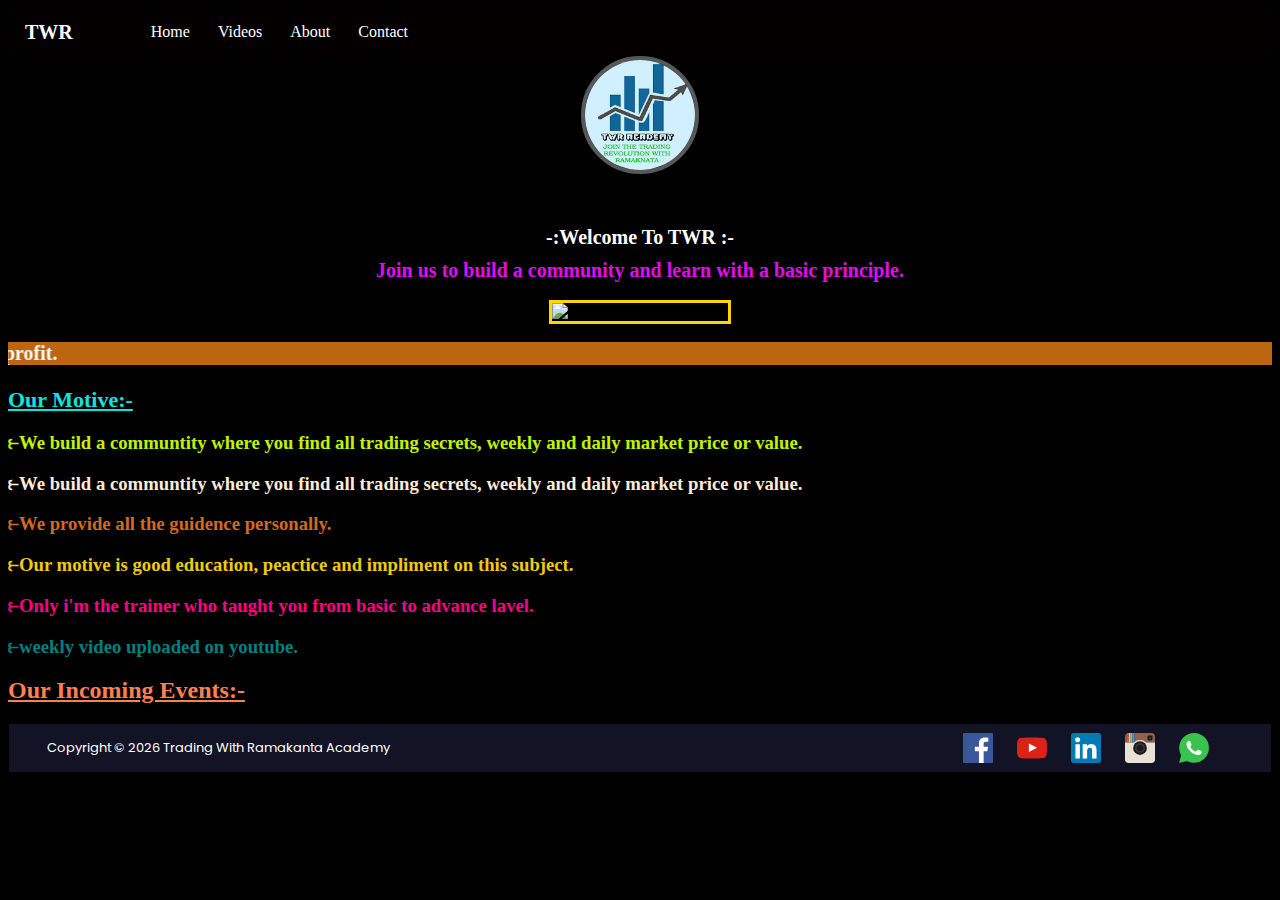
==== index.html @ 5230978c "Add files via upload" ====
<!DOCTYPE html>
<html lang="en">

<head>
    <meta charset="UTF-8">
    <meta name="viewport" content="width=device-width, initial-scale=1.0">
    <title>TWR Academy:Home</title>
    <link rel="stylesheet" href="mystyle.css">
    <link rel="shortcut icon" href="channels4_profile.jpg" type="image/x-icon">
</head>

<body>
    <nav class="navigation">
        <h1>TWR</h1>
        <ul class="list">
            <li><a href="index.html">Home</a></li>
            <li><a href="/Videos.html">Videos</a></li>   
             <li><a href="/about.html">About</a></li>
            <li><a href="#">Contact</a></li>
        
        </ul>
    </nav>
    <body class="content">

    <div class="image">
<img src="/channels4_profile.jpg" alt="TWR LOGO" class="prologo">
    </div>
<div class="Writerpen">
<h1 class="writpen">
    -:Welcome To TWR :-
</h1>
<h2 class="penwrite">
    Join us to build a community and learn with a basic principle.
</h2>

</div>
<div class="other">
    <br>
    <div class="Greeat">
        <img src="/Happy Ganesh Caturth.jpg" alt="Happy Ganesh Chaturthi" class="greet">
     </div>
     <br>
     <marquee scrolldelay="5" direction="Right" class="wroll">Join us and build a community. Grow your knowladge and earn profit.

     </marquee>
    <h2 class="declare">
        Our Motive:-
    </h2>
<h3 class="l1">
    &lfisht;We build a communtity where you find all trading secrets, weekly and daily market price or value.</h3>
<h3 class="l2">&lfisht;We build a communtity where you find all trading secrets, weekly and daily market price or value.</h3>

<h3 class="l3">&lfisht;We provide all the guidence personally.</h3>
<h3 class="l4">&lfisht;Our motive is good education, peactice and impliment on this subject.</h3>
<h3 class="l5">&lfisht;Only i'm the trainer who taught you from basic to advance lavel.</h3>
<h3 class="l6">&lfisht;weekly video uploaded on youtube.</h3>
</div>
<h2 class="events">Our Incoming Events:-</h2>
</body>

    <footer class="foot">
        <h4 class="tag">Copyright &copy; <script language="javascript" type="text/javascript">
            var today = new Date();
            var year = today.getFullYear();
            document.write(year);
            </script>  Trading With Ramakanta Academy</h4>
        <div class="sociico">
    <a href="https://www.facebook.com/ramakant.sahoo.75"><img src="/images/icons/facebook.svg" alt="FB LOGO" class="sico1"></a>
    
    <a href="https://www.youtube.com/@TRADINGWITHRAMAKANTA"><img src="/images/icons/youtube.svg" alt="YT LOGO" class="sico2"></a>
    
    <a href="https://www.linkedin.com/in/dr-ramakanta-sahoo-591b10130/"><img src="/images/icons/linkedin.svg" alt="Linkdin LOGO" class="sico3"></a>
    
    
    <a href="https://www.instagram.com/learnwithramakant"><img src="/images/icons/instagram.svg" alt="INSTA LOGO" class="sico4"></a>
    
    <a href="http://"><img src="/images/icons/whatsapp.svg" alt="WP LOGO" class="sico5"></a>
        </div>
    </footer>
</body>

</html>
---- mystyle.css ----
@import url('https://fonts.googleapis.com/css2?family=Poppins:ital,wght@0,100;0,200;0,500;1,100;1,200&display=swap');
  .navigation{
    width: auto;
background-color: rgb(4, 0, 0);
display: flex;
align-items: center;
    }
h1{
margin: 10px 17px 10px;
padding: 0%;
font-size: 20px;
font-family: serif;
color: white;
}
.list, li, a{
    text-decoration: none;
    color: white;
    display: flex;
        display: flex;
    margin: 5px 7px;
}
/* contents editing */
.content{
    background-color: black;
    height: auto;
    position: sticky;
}
.image{
    background-color: black;
    margin: auto;
    display: flex;
    justify-content: center;
    height: 10rem; 
}
.prologo{
    height: 110px;
    border-radius: 60px;
    border: solid rgb(88,88,88) 4px;
}
.Writerpen {
    flex-wrap: nowrap;
    display: flex;
    height: auto;
    flex-wrap: wrap;
    justify-content: center;
    /* border: solid rgb(173 5 70) 3px; */
    flex-direction: column;
    align-items: center;
}
.penwrite{
    color: rgb(225 13 239);
    font-size: 20px;
    margin: auto;
}
.Greeat{
    display: flex;
    align-items: center;
    justify-content: center;
}
.greet{
    border: solid gold;
}
.wroll{
    
        color: white;
        font-size: 20px;
        background-color: rgb(188 102 16);
        font-weight: bold;
    
}

.declare{
    color: rgb(9 230 226);
    font-size: 22px;
    text-decoration-line: underline;
}
.l1{
        color: #c0f300;
}
.l2{
    color: antiquewhite;
}
.l3{
    color: chocolate;
}
.l4{
    color: #efcb0b;
}
.l5{

    color: #ff0081;
}
.l6{
    color: teal;
}
.events{
    color: coral;
        text-decoration: underline;
}

.sociico{
    display: flex;
    height: 24px;
    flex-direction: row;
    justify-content: space-between;
    align-items: center;
    margin: 50px;
}
.sico1{
    height: 30px;
    margin: 0px 5px;
}
.sico2{
    height: 30px;
    margin: 0px 5px;
}
.sico3{
    height: 30px;
    margin: 0px 5px;
}
.sico4{
    height: 30px;
    margin: 0px 5px;
}
.sico5{
    height: 30px;
    margin: 0px 5px;
}

.tag{
    font-family: 'Poppins', sans-serif;
    margin: 38px;
    font-size: 13px;
    font-weight:400
}
.foot{
    width: auto;
    background-color: #131326;
    color: white;
    height: 3rem;
    display: flex;
    margin: 0px 1px;
    position: sticky;
    justify-content: space-between;
    align-content: center;
    align-items: center;
}
@media only screen and (max-width: 600px){
    .tag{
        font-family: 'Poppins', sans-serif;
        margin: 11px;
        font-size: 10px;
        font-weight: 600;
    }
    .sociico{
        display: flex;
        height: 24px;
        flex-direction: row;
        justify-content: space-between;
        align-items: center;
        margin: 12px;
    }
}
@media only screen and (max-width: 600px){
    .tag{
        font-family: 'Poppins', sans-serif;
        margin: 11px;
        font-size: 8px;
        font-weight: 600;
    }
    .sociico{
        display: flex;
        height: 24px;
        flex-direction: row;
        justify-content: space-between;
        align-items: center;
        margin: 12px;
    }
}
@media only screen and (max-width: 430px){
    .nav{
        width: auto;
        background-color: rgb(4, 0, 0);
        display: flex;
        align-items: center;
    }
h1{
    margin: 10px 15px 10px;
    padding: 0%;
    font-size: 20px;
    font-family: serif;
    color: white;
}
.list, li, a {
    text-decoration: none;
    color: white;
    display: flex;
    display: flex;
    margin: 5px 3px;}
.sociico{display: flex;
    height: 24px;
    flex-direction: row;
    justify-content: space-between;
    align-items: center;
    margin: 0px;
}
.sico1{
    height: 20px;
    margin: 0px 1px;
}
.sico2{
    height: 20px;
    margin: 0px 2px;
}
.sico3{
    height: 20px;
    margin: 0px 2px;
}
.sico4{
    height: 20px;
    margin: 0px 0px;
}
.sico5{
    height: 20px;
    margin: 0px 3px;
}
.greet{
    height: 263px;
    border: solid gold;
}
}
@media only screen and (max-width: 320px){
    .content {
        background-color: black;
        height: fit-content;
        position: sticky;
    }
    
    .navigation {
        width: auto;
        background-color: rgb(4, 0, 0);
        display: flex;
        align-items: center;
    }
    h1 {
        margin: 14px 7px 10px;
        padding: 0%;
        font-size: 20px;
        font-family: serif;
        color: white;
    }
    .penwrite {
        color: rgb(236, 55, 10);
        font-size: 13px;
        margin: auto;
    }

    .tag{
        font-family: 'Poppins', sans-serif;
        margin: 11px;
        font-size: 8px;
        font-weight: 600;
    }

    .sociico{
        display: flex;
        height: 24px;
        flex-direction: row;
        justify-content: space-between;
        align-items: center;
        margin: 12px;
    }
}
@media only screen and (max-width: 430px){
    .nav{
        width: auto;
        background-color: rgb(4, 0, 0);
        display: flex;
        align-items: center;
    }
h1{
        margin: 14px 7px 10px;
        padding: 0%;
        font-size: 20px;
        font-family: serif;
        color: white;
}
.list, li, a {
    text-decoration: none;
    color: white;
    display: flex;
    display: flex;
    margin: 0px 2px;}
    .penwrite {
        color: rgb(236, 55, 10);
        font-size: 13px;
        margin: auto;
    }
.sociico{display: flex;
    font-family: 'Poppins', sans-serif;
    margin: 11px;
    font-size: 6px;
    font-weight: 600;
}
.sico1{
    height: 20px;
    margin: 0px 1px;
}
.sico2{
    height: 20px;
    margin: 0px 2px;
}
.sico3{
    height: 20px;
    margin: 0px 2px;
}
.sico4{
    height: 20px;
    margin: 0px 0px;
}
.sico5{
    height: 20px;
    margin: 0px 3px;
}
.greet {
    height: 200px;
    border: solid gold;
}
}
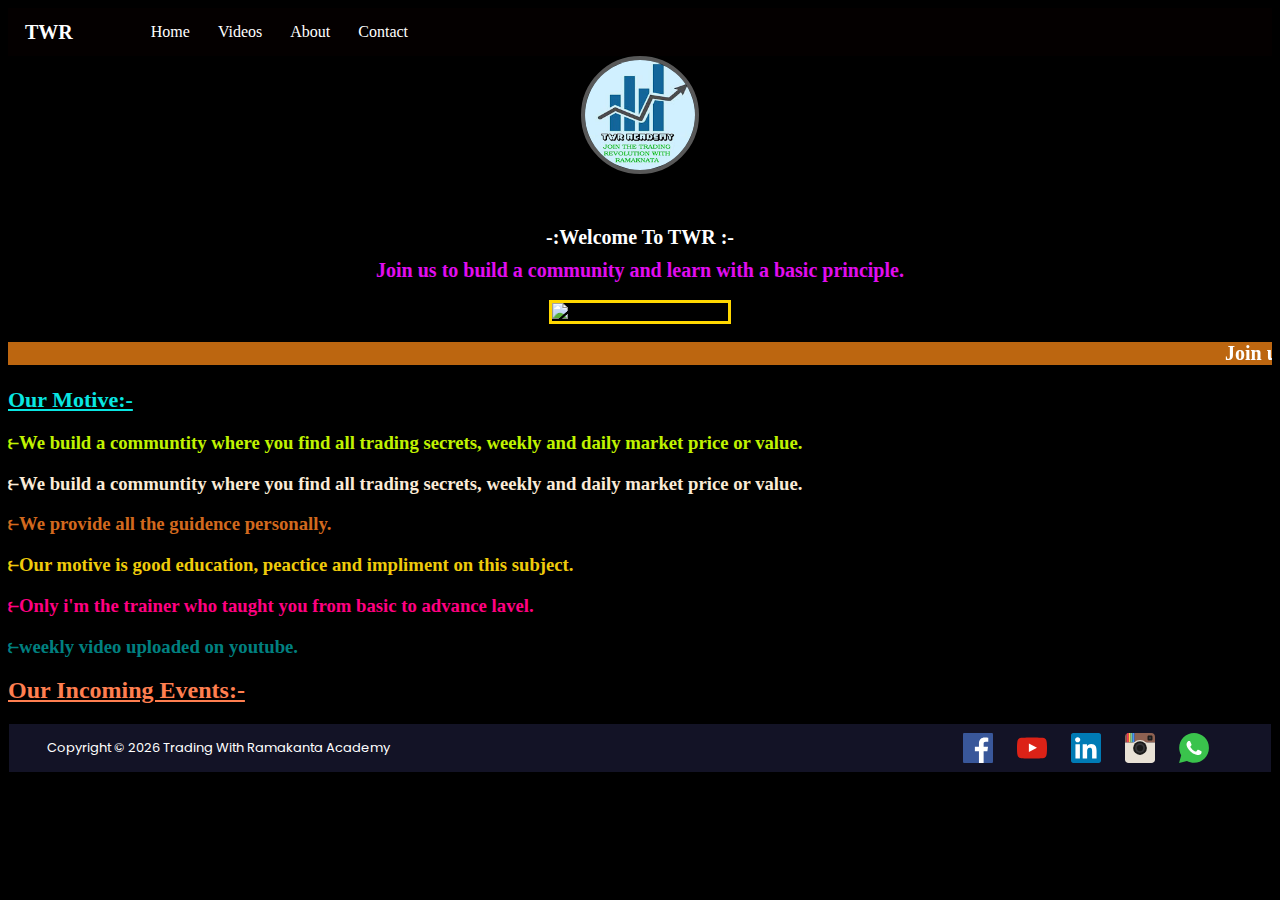
==== commit 40e8f906: "Add files via upload" ====
--- a/index.html
+++ b/index.html
@@ -40,7 +40,7 @@
         <img src="/Happy Ganesh Caturth.jpg" alt="Happy Ganesh Chaturthi" class="greet">
      </div>
      <br>
-     <marquee scrolldelay="5" direction="Right" class="wroll">Join us and build a community. Grow your knowladge and earn profit.
+     <marquee scrolldelay="5" direction="Left" class="wroll">Join us and build a community. Grow your knowladge and earn profit.
 
      </marquee>
     <h2 class="declare">
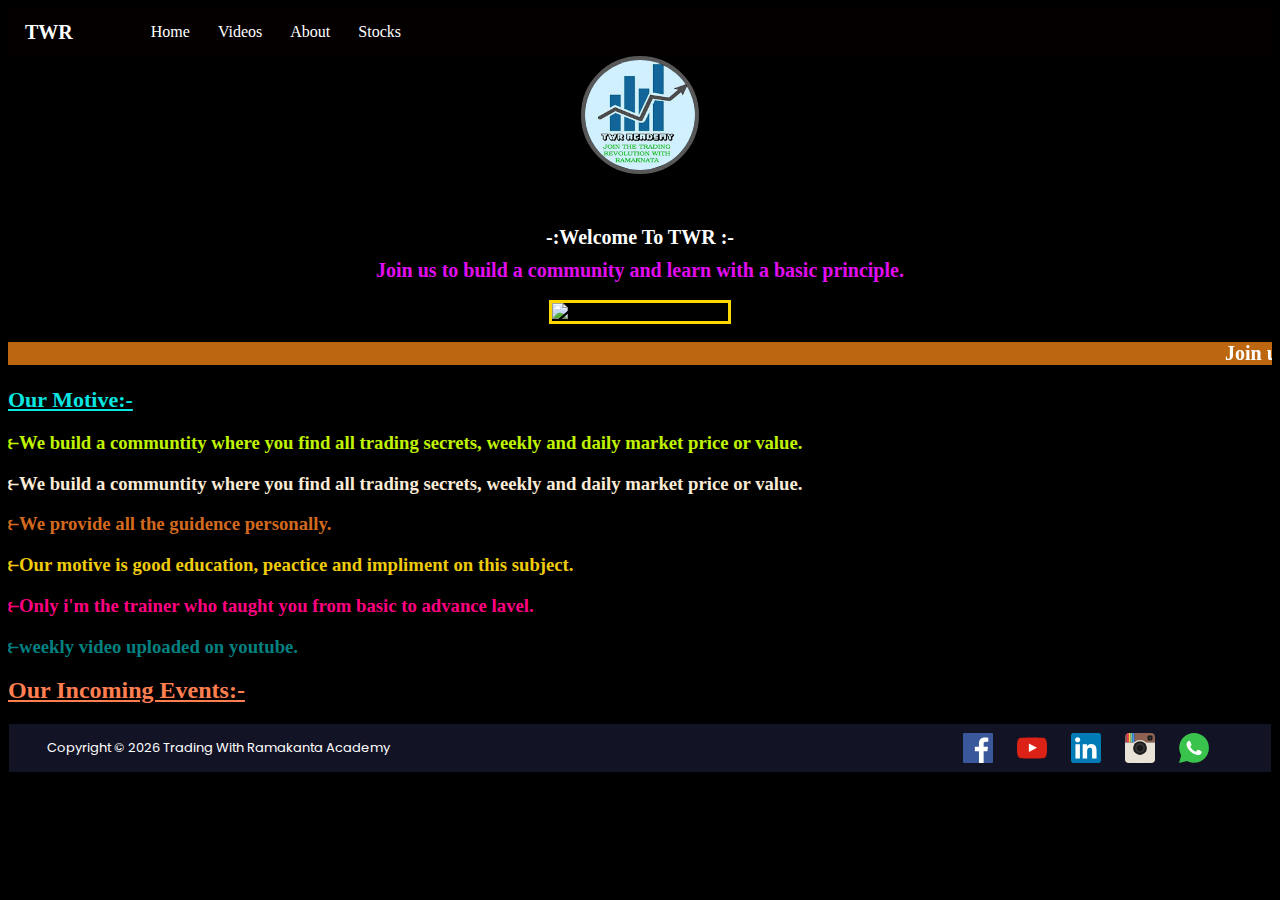
==== commit 680865d2: "Add files via upload" ====
--- a/index.html
+++ b/index.html
@@ -16,7 +16,7 @@
             <li><a href="index.html">Home</a></li>
             <li><a href="/Videos.html">Videos</a></li>   
              <li><a href="/about.html">About</a></li>
-            <li><a href="#">Contact</a></li>
+            <li><a href="stocks.html">Stocks</a></li>
         
         </ul>
     </nav>
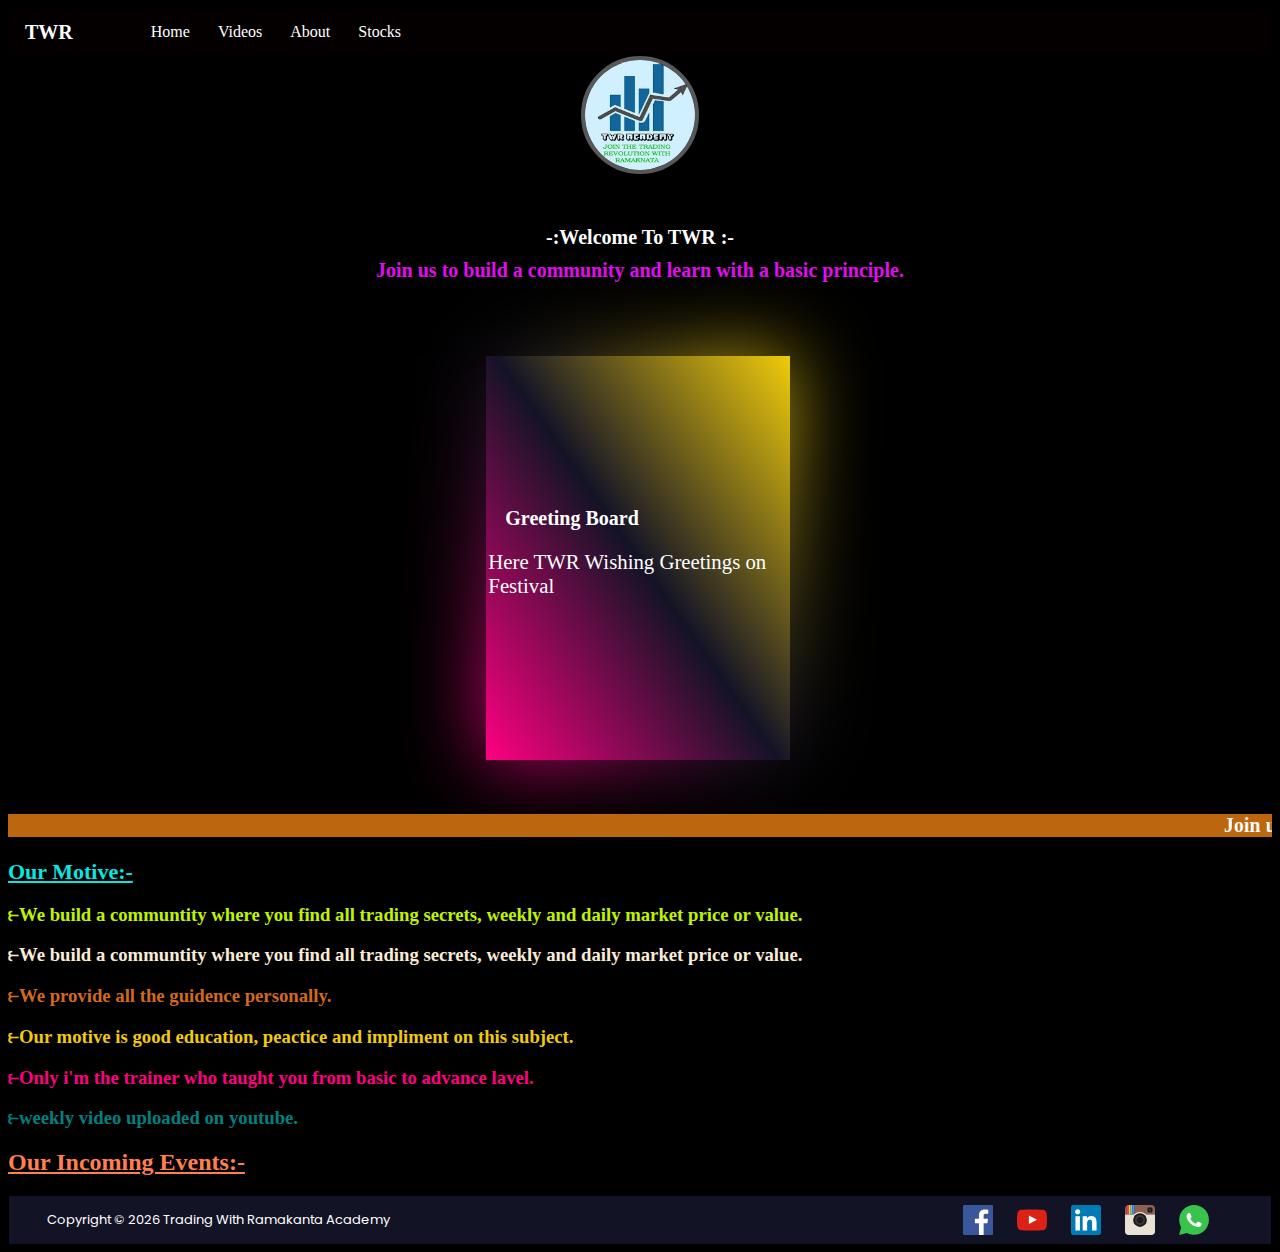
==== commit 46ccef33: "Add files via upload" ====
--- a/index.html
+++ b/index.html
@@ -6,6 +6,7 @@
     <meta name="viewport" content="width=device-width, initial-scale=1.0">
     <title>TWR Academy:Home</title>
     <link rel="stylesheet" href="mystyle.css">
+    <link rel="stylesheet" href="">
     <link rel="shortcut icon" href="channels4_profile.jpg" type="image/x-icon">
 </head>
 
@@ -14,67 +15,83 @@
         <h1>TWR</h1>
         <ul class="list">
             <li><a href="index.html">Home</a></li>
-            <li><a href="/Videos.html">Videos</a></li>   
-             <li><a href="/about.html">About</a></li>
+            <li><a href="/Videos.html">Videos</a></li>
+            <li><a href="/about.html">About</a></li>
             <li><a href="stocks.html">Stocks</a></li>
-        
+
         </ul>
     </nav>
+
     <body class="content">
 
-    <div class="image">
-<img src="/channels4_profile.jpg" alt="TWR LOGO" class="prologo">
-    </div>
-<div class="Writerpen">
-<h1 class="writpen">
-    -:Welcome To TWR :-
-</h1>
-<h2 class="penwrite">
-    Join us to build a community and learn with a basic principle.
-</h2>
+        <div class="image">
+            <img src="/channels4_profile.jpg" alt="TWR LOGO" class="prologo">
+        </div>
+        <div class="Writerpen">
+            <h1 class="writpen">
+                -:Welcome To TWR :-
+            </h1>
+            <h2 class="penwrite">
+                Join us to build a community and learn with a basic principle.
+            </h2>
 
-</div>
-<div class="other">
-    <br>
-    <div class="Greeat">
+        </div>
+        <div class="Greeat">
+            <div class="boxcontent">
+                <h1>Greeting Board</h1>
+                <p class="greet-text">Here TWR Wishing Greetings on Festival</p>
+            </div>
+        </div>
+
+        <!-- <div class="Greeat">
         <img src="/Happy Ganesh Caturth.jpg" alt="Happy Ganesh Chaturthi" class="greet">
-     </div>
-     <br>
-     <marquee scrolldelay="5" direction="Left" class="wroll">Join us and build a community. Grow your knowladge and earn profit.
+     </div> -->
+        <br>
+        <marquee scrolldelay="5" direction="Left" class="wroll">Join us and build a community. Grow your knowladge and
+            earn profit.
 
-     </marquee>
-    <h2 class="declare">
-        Our Motive:-
-    </h2>
-<h3 class="l1">
-    &lfisht;We build a communtity where you find all trading secrets, weekly and daily market price or value.</h3>
-<h3 class="l2">&lfisht;We build a communtity where you find all trading secrets, weekly and daily market price or value.</h3>
+        </marquee>
+        <h2 class="declare">
+            Our Motive:-
+        </h2>
+        <h3 class="l1">
+            &lfisht;We build a communtity where you find all trading secrets, weekly and daily market price or value.
+        </h3>
+        <h3 class="l2">&lfisht;We build a communtity where you find all trading secrets, weekly and daily market price
+            or value.</h3>
 
-<h3 class="l3">&lfisht;We provide all the guidence personally.</h3>
-<h3 class="l4">&lfisht;Our motive is good education, peactice and impliment on this subject.</h3>
-<h3 class="l5">&lfisht;Only i'm the trainer who taught you from basic to advance lavel.</h3>
-<h3 class="l6">&lfisht;weekly video uploaded on youtube.</h3>
-</div>
-<h2 class="events">Our Incoming Events:-</h2>
-</body>
+        <h3 class="l3">&lfisht;We provide all the guidence personally.</h3>
+        <h3 class="l4">&lfisht;Our motive is good education, peactice and impliment on this subject.</h3>
+        <h3 class="l5">&lfisht;Only i'm the trainer who taught you from basic to advance lavel.</h3>
+        <h3 class="l6">&lfisht;weekly video uploaded on youtube.</h3>
+        </div>
+        <h2 class="events">Our Incoming Events:-</h2>
+    </body>
 
     <footer class="foot">
-        <h4 class="tag">Copyright &copy; <script language="javascript" type="text/javascript">
-            var today = new Date();
-            var year = today.getFullYear();
-            document.write(year);
-            </script>  Trading With Ramakanta Academy</h4>
+        <h4 class="tag">Copyright &copy;
+            <script language="javascript" type="text/javascript">
+                var today = new Date();
+                var year = today.getFullYear();
+                document.write(year);
+            </script> Trading With Ramakanta Academy
+        </h4>
         <div class="sociico">
-    <a href="https://www.facebook.com/ramakant.sahoo.75"><img src="/images/icons/facebook.svg" alt="FB LOGO" class="sico1"></a>
-    
-    <a href="https://www.youtube.com/@TRADINGWITHRAMAKANTA"><img src="/images/icons/youtube.svg" alt="YT LOGO" class="sico2"></a>
-    
-    <a href="https://www.linkedin.com/in/dr-ramakanta-sahoo-591b10130/"><img src="/images/icons/linkedin.svg" alt="Linkdin LOGO" class="sico3"></a>
-    
-    
-    <a href="https://www.instagram.com/learnwithramakant"><img src="/images/icons/instagram.svg" alt="INSTA LOGO" class="sico4"></a>
-    
-    <a href="http://"><img src="/images/icons/whatsapp.svg" alt="WP LOGO" class="sico5"></a>
+            <a href="https://www.facebook.com/ramakant.sahoo.75"><img src="/images/icons/facebook.svg" alt="FB LOGO"
+                    class="sico1"></a>
+
+            <a href="https://www.youtube.com/@TRADINGWITHRAMAKANTA"><img src="/images/icons/youtube.svg" alt="YT LOGO"
+                    class="sico2"></a>
+
+            <a href="https://www.linkedin.com/in/dr-ramakanta-sahoo-591b10130/"><img src="/images/icons/linkedin.svg"
+                    alt="Linkdin LOGO" class="sico3"></a>
+
+
+            <a href="https://www.instagram.com/learnwithramakant"><img src="/images/icons/instagram.svg"
+                    alt="INSTA LOGO" class="sico4"></a>
+
+            <a href="https://chat.whatsapp.com/Ctacire2Kv5A3PsQ5Hdbcn"><img src="/images/icons/whatsapp.svg"
+                    alt="WP LOGO" class="sico5"></a>
         </div>
     </footer>
 </body>
--- a/mystyle.css
+++ b/mystyle.css
@@ -53,10 +53,45 @@
     margin: auto;
 }
 .Greeat{
+    margin: 6% 1% 3% 38%;
+    padding: 0;
     display: flex;
     align-items: center;
     justify-content: center;
-}
+    min-height: 100px;
+    position: relative;
+    width: 300px;
+    height: 400px;
+}
+.greet-text{
+    color: white;
+    font-size: 130%;
+}
+.Greeat:before {
+content: '';
+position: absolute;
+top: -2px;
+left: -2px;
+right: -2px;
+bottom: -2px;
+background: black;
+z-index: -1;
+}
+.Greeat:after {
+    content: '';
+    position: absolute;
+    top: -2px;
+    left: -2px;
+    right: -2px;
+    bottom: -2px;
+    background: #fff;
+    z-index: -2;
+    filter: blur(40px);
+    }
+    .Greeat:before,
+    .Greeat:after{
+background: linear-gradient(235deg, #efcb0b, #131326, #ff0081);
+    }
 .greet{
     border: solid gold;
 }
@@ -160,6 +195,42 @@
         align-items: center;
         margin: 12px;
     }
+    .Greeat{
+        margin: 6% 1% 3% 13%;
+        padding: 0;
+        display: flex;
+        align-items: center;
+        justify-content: center;
+        min-height: 100px;
+        position: relative;
+        width: 300px;
+        height: 400px;
+    }
+    .Greeat:before {
+    content: '';
+    position: absolute;
+    top: -2px;
+    left: -2px;
+    right: -2px;
+    bottom: -2px;
+    background: black;
+    z-index: -1;
+    }
+    .Greeat:after {
+        content: '';
+        position: absolute;
+        top: -2px;
+        left: -2px;
+        right: -2px;
+        bottom: -2px;
+        background: #fff;
+        z-index: -2;
+        filter: blur(40px);
+        }
+        .Greeat:before,
+        .Greeat:after{
+    background: linear-gradient(235deg, #efcb0b, #131326, #ff0081);
+        }
 }
 @media only screen and (max-width: 600px){
     .tag{
@@ -176,6 +247,42 @@
         align-items: center;
         margin: 12px;
     }
+    .Greeat{
+        margin: 6% 1% 3% 13%;
+        padding: 0;
+        display: flex;
+        align-items: center;
+        justify-content: center;
+        min-height: 100px;
+        position: relative;
+        width: 300px;
+        height: 400px;
+    }
+    .Greeat:before {
+    content: '';
+    position: absolute;
+    top: -2px;
+    left: -2px;
+    right: -2px;
+    bottom: -2px;
+    background: black;
+    z-index: -1;
+    }
+    .Greeat:after {
+        content: '';
+        position: absolute;
+        top: -2px;
+        left: -2px;
+        right: -2px;
+        bottom: -2px;
+        background: #fff;
+        z-index: -2;
+        filter: blur(40px);
+        }
+        .Greeat:before,
+        .Greeat:after{
+    background: linear-gradient(235deg, #efcb0b, #131326, #ff0081);
+        }
 }
 @media only screen and (max-width: 430px){
     .nav{
@@ -228,6 +335,42 @@
     height: 263px;
     border: solid gold;
 }
+.Greeat{
+    margin: 6% 1% 3% 13%;
+    padding: 0;
+    display: flex;
+    align-items: center;
+    justify-content: center;
+    min-height: 100px;
+    position: relative;
+    width: 300px;
+    height: 400px;
+}
+.Greeat:before {
+content: '';
+position: absolute;
+top: -2px;
+left: -2px;
+right: -2px;
+bottom: -2px;
+background: black;
+z-index: -1;
+}
+.Greeat:after {
+    content: '';
+    position: absolute;
+    top: -2px;
+    left: -2px;
+    right: -2px;
+    bottom: -2px;
+    background: #fff;
+    z-index: -2;
+    filter: blur(40px);
+    }
+    .Greeat:before,
+    .Greeat:after{
+background: linear-gradient(235deg, #efcb0b, #131326, #ff0081);
+    }
 }
 @media only screen and (max-width: 320px){
     .content {
@@ -270,8 +413,80 @@
         align-items: center;
         margin: 12px;
     }
+    .Greeat{
+        margin: 6% 1% 3% 13%;
+        padding: 0;
+        display: flex;
+        align-items: center;
+        justify-content: center;
+        min-height: 100px;
+        position: relative;
+        width: 300px;
+        height: 400px;
+    }
+    .Greeat:before {
+    content: '';
+    position: absolute;
+    top: -2px;
+    left: -2px;
+    right: -2px;
+    bottom: -2px;
+    background: black;
+    z-index: -1;
+    }
+    .Greeat:after {
+        content: '';
+        position: absolute;
+        top: -2px;
+        left: -2px;
+        right: -2px;
+        bottom: -2px;
+        background: #fff;
+        z-index: -2;
+        filter: blur(40px);
+        }
+        .Greeat:before,
+        .Greeat:after{
+    background: linear-gradient(235deg, #efcb0b, #131326, #ff0081);
+        }
 }
 @media only screen and (max-width: 430px){
+    .Greeat{
+        margin: 6% 1% 3% 13%;
+        padding: 0;
+        display: flex;
+        align-items: center;
+        justify-content: center;
+        min-height: 100px;
+        position: relative;
+        width: 300px;
+        height: 400px;
+    }
+    .Greeat:before {
+    content: '';
+    position: absolute;
+    top: -2px;
+    left: -2px;
+    right: -2px;
+    bottom: -2px;
+    background: black;
+    z-index: -1;
+    }
+    .Greeat:after {
+        content: '';
+        position: absolute;
+        top: -2px;
+        left: -2px;
+        right: -2px;
+        bottom: -2px;
+        background: #fff;
+        z-index: -2;
+        filter: blur(40px);
+        }
+        .Greeat:before,
+        .Greeat:after{
+    background: linear-gradient(235deg, #efcb0b, #131326, #ff0081);
+        }
     .nav{
         width: auto;
         background-color: rgb(4, 0, 0);
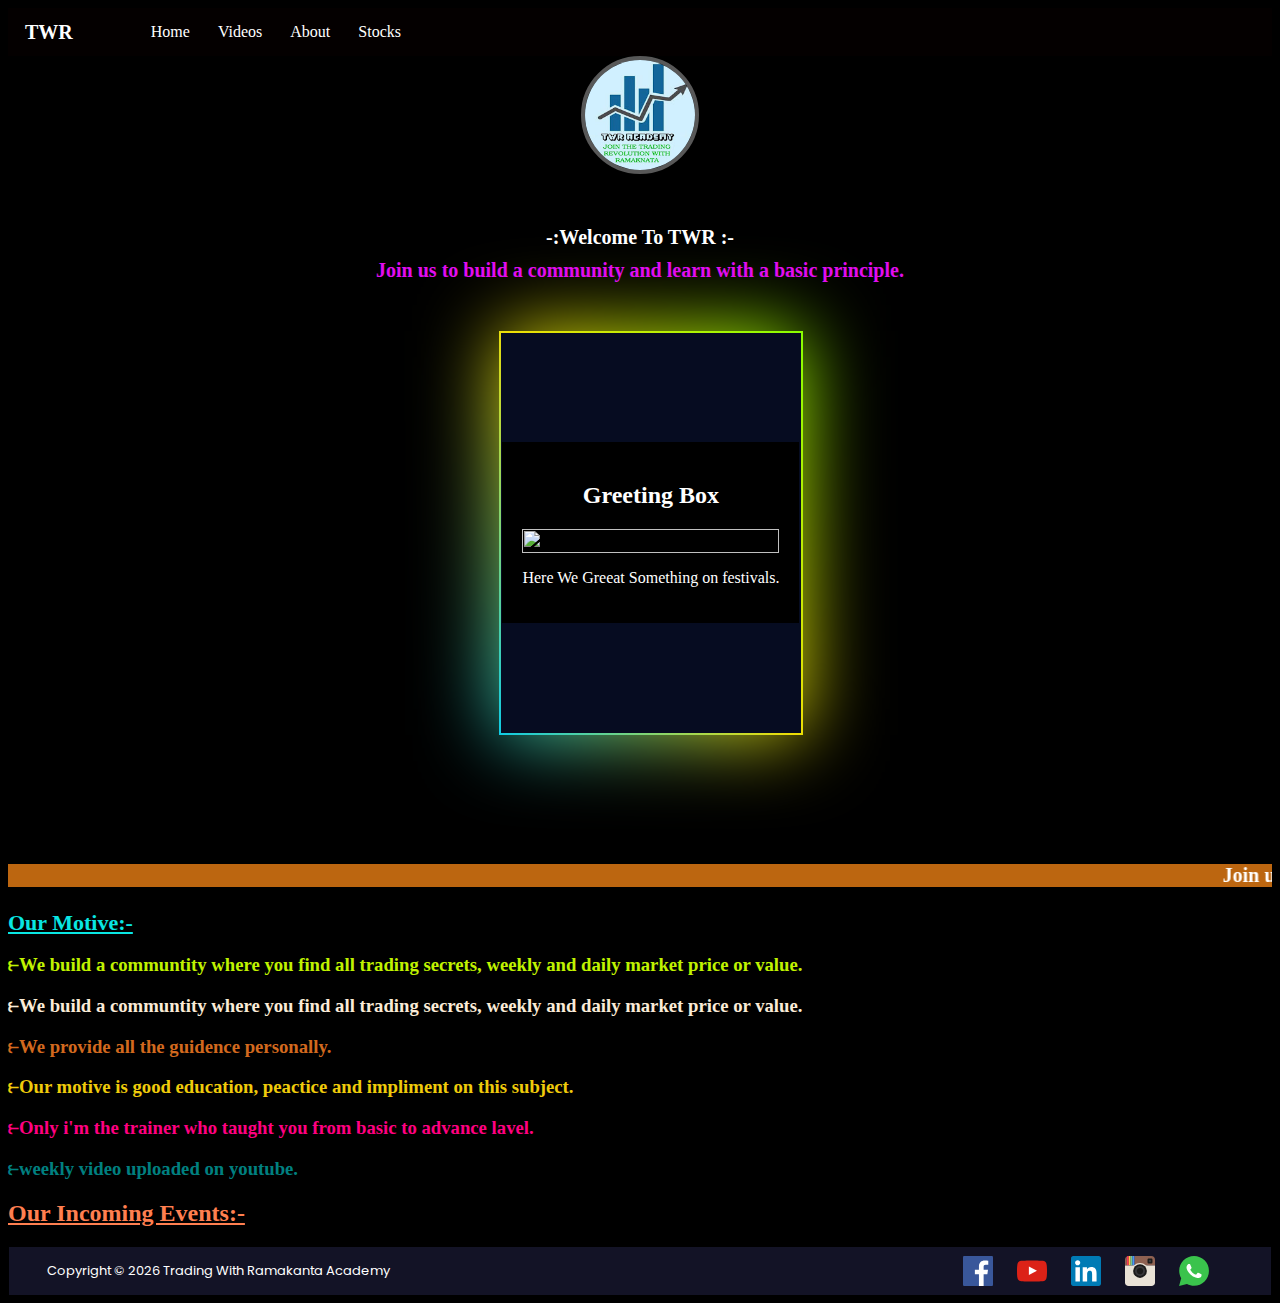
==== commit b3f2385d: "Add files via upload" ====
--- a/index.html
+++ b/index.html
@@ -36,12 +36,19 @@
             </h2>
 
         </div>
-        <div class="Greeat">
+        <div class="box">
+            <div class="content">
+                <h2>Greeting Box</h2>
+                <img src="IMGs\indinfestivals.jpg" alt="" width="100%" height="100%">
+                <p>Here We Greeat Something on festivals.</p>
+            </div>
+        </div>
+        <!-- <div class="Greeat">
             <div class="boxcontent">
                 <h1>Greeting Board</h1>
                 <p class="greet-text">Here TWR Wishing Greetings on Festival</p>
             </div>
-        </div>
+        </div> -->
 
         <!-- <div class="Greeat">
         <img src="/Happy Ganesh Caturth.jpg" alt="Happy Ganesh Chaturthi" class="greet">
--- a/mystyle.css
+++ b/mystyle.css
@@ -12,6 +12,62 @@
 font-family: serif;
 color: white;
 }
+.box{
+
+    padding: 0;
+	position: relative;
+	width: 300px;
+	height: 400px;
+	display: flex;
+	justify-content: center;
+	align-items: center;
+	background: #060c21;
+	margin: 4% 15% 9% 39%;
+}
+.box:before{
+	content: '';
+	position: absolute;
+	top: -2px;
+	left: -2px;
+	right: -2px;
+	bottom: -2px;
+	background: #ed8926;
+	z-index: -1;
+}
+.box:after{
+	content: '';
+	position: absolute;
+	top: -2px;
+	left: -2px;
+	right: -2px;
+	bottom: -2px;
+	background: #29e808;
+	z-index: -2;
+	filter: blur(40px);
+}
+.box::before,
+.box::after{
+	background: linear-gradient(235deg, #89ff00, #eede06, #0fcce5);
+}
+
+.box .glass{
+    
+	position: absolute;
+	top: 0;
+	left: 0;
+	width: 50%;
+	height: 100%;
+	display: block;
+	background: rgba(255,255,255,.1);
+	pointer-events: none;
+}
+.box .content{
+	padding: 20px;
+	color: #fff;
+    display: grid;
+    align-items: center;
+    justify-items: center;
+}
 .list, li, a{
     text-decoration: none;
     color: white;
@@ -52,49 +108,7 @@
     font-size: 20px;
     margin: auto;
 }
-.Greeat{
-    margin: 6% 1% 3% 38%;
-    padding: 0;
-    display: flex;
-    align-items: center;
-    justify-content: center;
-    min-height: 100px;
-    position: relative;
-    width: 300px;
-    height: 400px;
-}
-.greet-text{
-    color: white;
-    font-size: 130%;
-}
-.Greeat:before {
-content: '';
-position: absolute;
-top: -2px;
-left: -2px;
-right: -2px;
-bottom: -2px;
-background: black;
-z-index: -1;
-}
-.Greeat:after {
-    content: '';
-    position: absolute;
-    top: -2px;
-    left: -2px;
-    right: -2px;
-    bottom: -2px;
-    background: #fff;
-    z-index: -2;
-    filter: blur(40px);
-    }
-    .Greeat:before,
-    .Greeat:after{
-background: linear-gradient(235deg, #efcb0b, #131326, #ff0081);
-    }
-.greet{
-    border: solid gold;
-}
+
 .wroll{
     
         color: white;
@@ -195,42 +209,62 @@
         align-items: center;
         margin: 12px;
     }
-    .Greeat{
-        margin: 6% 1% 3% 13%;
+    .box{
+
         padding: 0;
-        display: flex;
-        align-items: center;
-        justify-content: center;
-        min-height: 100px;
         position: relative;
         width: 300px;
         height: 400px;
-    }
-    .Greeat:before {
-    content: '';
-    position: absolute;
-    top: -2px;
-    left: -2px;
-    right: -2px;
-    bottom: -2px;
-    background: black;
-    z-index: -1;
-    }
-    .Greeat:after {
-        content: '';
-        position: absolute;
-        top: -2px;
-        left: -2px;
-        right: -2px;
-        bottom: -2px;
-        background: #fff;
+        display: flex;
+        justify-content: center;
+        align-items: center;
+        background: #060c21;
+        margin: 4% 15% 9% 25%;
+    }
+    .box:before{
+        content: '';
+        position: absolute;
+        top: -2px;
+        left: -2px;
+        right: -2px;
+        bottom: -2px;
+        background: #ed8926;
+        z-index: -1;
+    }
+    .box:after{
+        content: '';
+        position: absolute;
+        top: -2px;
+        left: -2px;
+        right: -2px;
+        bottom: -2px;
+        background: #29e808;
         z-index: -2;
         filter: blur(40px);
-        }
-        .Greeat:before,
-        .Greeat:after{
-    background: linear-gradient(235deg, #efcb0b, #131326, #ff0081);
-        }
+    }
+    .box::before,
+    .box::after{
+        background: linear-gradient(235deg, #89ff00, #eede06, #0fcce5);
+    }
+    
+    .box .glass{
+        
+        position: absolute;
+        top: 0;
+        left: 0;
+        width: 50%;
+        height: 100%;
+        display: block;
+        background: rgba(255,255,255,.1);
+        pointer-events: none;
+    }
+    .box .content{
+        padding: 20px;
+        color: #fff;
+        display: grid;
+        align-items: center;
+        justify-items: center;
+    }
 }
 @media only screen and (max-width: 600px){
     .tag{
@@ -247,42 +281,62 @@
         align-items: center;
         margin: 12px;
     }
-    .Greeat{
-        margin: 6% 1% 3% 13%;
+    .box{
+
         padding: 0;
-        display: flex;
-        align-items: center;
-        justify-content: center;
-        min-height: 100px;
         position: relative;
         width: 300px;
         height: 400px;
-    }
-    .Greeat:before {
-    content: '';
-    position: absolute;
-    top: -2px;
-    left: -2px;
-    right: -2px;
-    bottom: -2px;
-    background: black;
-    z-index: -1;
-    }
-    .Greeat:after {
-        content: '';
-        position: absolute;
-        top: -2px;
-        left: -2px;
-        right: -2px;
-        bottom: -2px;
-        background: #fff;
+        display: flex;
+        justify-content: center;
+        align-items: center;
+        background: #060c21;
+        margin: 4% 15% 9% 17%;
+    }
+    .box:before{
+        content: '';
+        position: absolute;
+        top: -2px;
+        left: -2px;
+        right: -2px;
+        bottom: -2px;
+        background: #ed8926;
+        z-index: -1;
+    }
+    .box:after{
+        content: '';
+        position: absolute;
+        top: -2px;
+        left: -2px;
+        right: -2px;
+        bottom: -2px;
+        background: #29e808;
         z-index: -2;
         filter: blur(40px);
-        }
-        .Greeat:before,
-        .Greeat:after{
-    background: linear-gradient(235deg, #efcb0b, #131326, #ff0081);
-        }
+    }
+    .box::before,
+    .box::after{
+        background: linear-gradient(235deg, #89ff00, #eede06, #0fcce5);
+    }
+    
+    .box .glass{
+        
+        position: absolute;
+        top: 0;
+        left: 0;
+        width: 50%;
+        height: 100%;
+        display: block;
+        background: rgba(255,255,255,.1);
+        pointer-events: none;
+    }
+    .box .content{
+        padding: 20px;
+        color: #fff;
+        display: grid;
+        align-items: center;
+        justify-items: center;
+    }
 }
 @media only screen and (max-width: 430px){
     .nav{
@@ -335,42 +389,62 @@
     height: 263px;
     border: solid gold;
 }
-.Greeat{
-    margin: 6% 1% 3% 13%;
+.box{
+
     padding: 0;
-    display: flex;
+	position: relative;
+	width: 300px;
+	height: 400px;
+	display: flex;
+	justify-content: center;
+	align-items: center;
+	background: #060c21;
+	margin: 8% 15% 9% 14%;
+}
+.box:before{
+	content: '';
+	position: absolute;
+	top: -2px;
+	left: -2px;
+	right: -2px;
+	bottom: -2px;
+	background: #ed8926;
+	z-index: -1;
+}
+.box:after{
+	content: '';
+	position: absolute;
+	top: -2px;
+	left: -2px;
+	right: -2px;
+	bottom: -2px;
+	background: #29e808;
+	z-index: -2;
+	filter: blur(40px);
+}
+.box::before,
+.box::after{
+	background: linear-gradient(235deg, #89ff00, #eede06, #0fcce5);
+}
+
+.box .glass{
+    
+	position: absolute;
+	top: 0;
+	left: 0;
+	width: 50%;
+	height: 100%;
+	display: block;
+	background: rgba(255,255,255,.1);
+	pointer-events: none;
+}
+.box .content{
+	padding: 20px;
+	color: #fff;
+    display: grid;
     align-items: center;
-    justify-content: center;
-    min-height: 100px;
-    position: relative;
-    width: 300px;
-    height: 400px;
-}
-.Greeat:before {
-content: '';
-position: absolute;
-top: -2px;
-left: -2px;
-right: -2px;
-bottom: -2px;
-background: black;
-z-index: -1;
-}
-.Greeat:after {
-    content: '';
-    position: absolute;
-    top: -2px;
-    left: -2px;
-    right: -2px;
-    bottom: -2px;
-    background: #fff;
-    z-index: -2;
-    filter: blur(40px);
-    }
-    .Greeat:before,
-    .Greeat:after{
-background: linear-gradient(235deg, #efcb0b, #131326, #ff0081);
-    }
+    justify-items: center;
+}
 }
 @media only screen and (max-width: 320px){
     .content {
@@ -413,80 +487,120 @@
         align-items: center;
         margin: 12px;
     }
-    .Greeat{
-        margin: 6% 1% 3% 13%;
+    .box{
+
         padding: 0;
-        display: flex;
-        align-items: center;
-        justify-content: center;
-        min-height: 100px;
         position: relative;
         width: 300px;
         height: 400px;
-    }
-    .Greeat:before {
-    content: '';
-    position: absolute;
-    top: -2px;
-    left: -2px;
-    right: -2px;
-    bottom: -2px;
-    background: black;
-    z-index: -1;
-    }
-    .Greeat:after {
-        content: '';
-        position: absolute;
-        top: -2px;
-        left: -2px;
-        right: -2px;
-        bottom: -2px;
-        background: #fff;
+        display: flex;
+        justify-content: center;
+        align-items: center;
+        background: #060c21;
+        margin: 7% 10% 4% 9%;
+    }
+    .box:before{
+        content: '';
+        position: absolute;
+        top: -2px;
+        left: -2px;
+        right: -2px;
+        bottom: -2px;
+        background: #ed8926;
+        z-index: -1;
+    }
+    .box:after{
+        content: '';
+        position: absolute;
+        top: -2px;
+        left: -2px;
+        right: -2px;
+        bottom: -2px;
+        background: #29e808;
         z-index: -2;
         filter: blur(40px);
-        }
-        .Greeat:before,
-        .Greeat:after{
-    background: linear-gradient(235deg, #efcb0b, #131326, #ff0081);
-        }
+    }
+    .box::before,
+    .box::after{
+        background: linear-gradient(235deg, #89ff00, #eede06, #0fcce5);
+    }
+    
+    .box .glass{
+        
+        position: absolute;
+        top: 0;
+        left: 0;
+        width: 50%;
+        height: 100%;
+        display: block;
+        background: rgba(255,255,255,.1);
+        pointer-events: none;
+    }
+    .box .content{
+        padding: 20px;
+        color: #fff;
+        display: grid;
+        align-items: center;
+        justify-items: center;
+    }
 }
 @media only screen and (max-width: 430px){
-    .Greeat{
-        margin: 6% 1% 3% 13%;
+    .box{
+
         padding: 0;
-        display: flex;
-        align-items: center;
-        justify-content: center;
-        min-height: 100px;
         position: relative;
         width: 300px;
         height: 400px;
-    }
-    .Greeat:before {
-    content: '';
-    position: absolute;
-    top: -2px;
-    left: -2px;
-    right: -2px;
-    bottom: -2px;
-    background: black;
-    z-index: -1;
-    }
-    .Greeat:after {
-        content: '';
-        position: absolute;
-        top: -2px;
-        left: -2px;
-        right: -2px;
-        bottom: -2px;
-        background: #fff;
+        display: flex;
+        justify-content: center;
+        align-items: center;
+        background: #060c21;
+        margin: 7% 10% 4% 9%;
+    }
+    .box:before{
+        content: '';
+        position: absolute;
+        top: -2px;
+        left: -2px;
+        right: -2px;
+        bottom: -2px;
+        background: #ed8926;
+        z-index: -1;
+    }
+    .box:after{
+        content: '';
+        position: absolute;
+        top: -2px;
+        left: -2px;
+        right: -2px;
+        bottom: -2px;
+        background: #29e808;
         z-index: -2;
         filter: blur(40px);
-        }
-        .Greeat:before,
-        .Greeat:after{
-    background: linear-gradient(235deg, #efcb0b, #131326, #ff0081);
-        }
+    }
+    .box::before,
+    .box::after{
+        background: linear-gradient(235deg, #89ff00, #eede06, #0fcce5);
+    }
+    
+    .box .glass{
+        
+        position: absolute;
+        top: 0;
+        left: 0;
+        width: 50%;
+        height: 100%;
+        display: block;
+        background: rgba(255,255,255,.1);
+        pointer-events: none;
+    }
+    .box .content{
+        padding: 20px;
+        color: #fff;
+        display: grid;
+        align-items: center;
+        justify-items: center;
+    }
     .nav{
         width: auto;
         background-color: rgb(4, 0, 0);
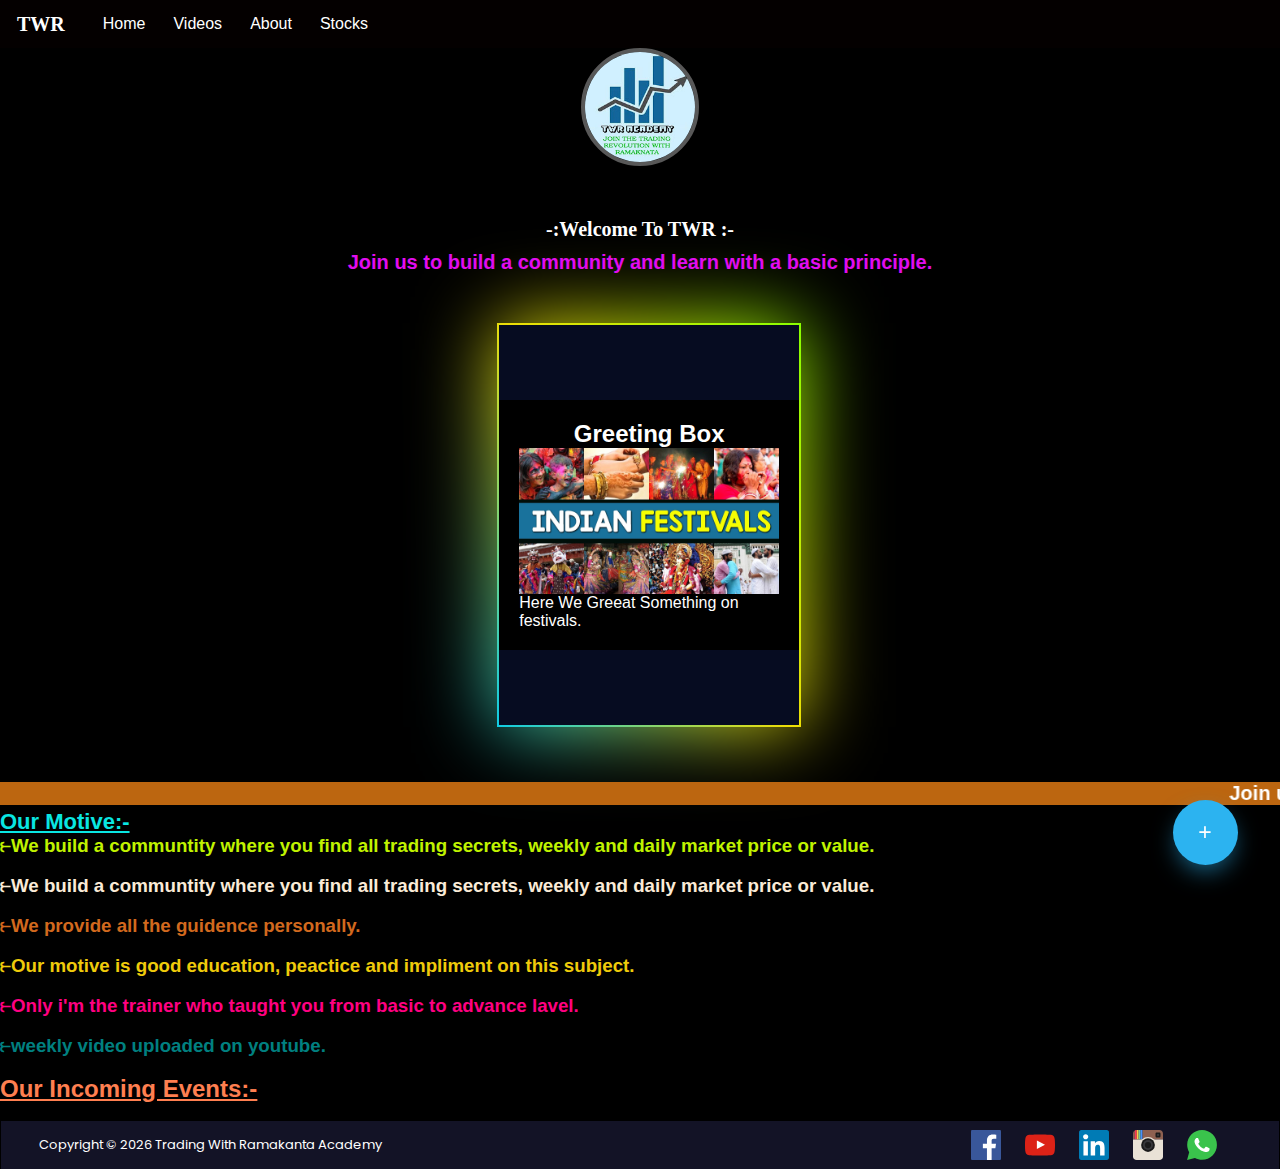
==== commit ebc02852: "Add files via upload" ====
--- a/index.html
+++ b/index.html
@@ -58,21 +58,23 @@
             earn profit.
 
         </marquee>
+        
         <h2 class="declare">
             Our Motive:-
         </h2>
         <h3 class="l1">
             &lfisht;We build a communtity where you find all trading secrets, weekly and daily market price or value.
-        </h3>
+        </h3><br>
         <h3 class="l2">&lfisht;We build a communtity where you find all trading secrets, weekly and daily market price
-            or value.</h3>
+            or value.</h3><br>
 
-        <h3 class="l3">&lfisht;We provide all the guidence personally.</h3>
-        <h3 class="l4">&lfisht;Our motive is good education, peactice and impliment on this subject.</h3>
-        <h3 class="l5">&lfisht;Only i'm the trainer who taught you from basic to advance lavel.</h3>
-        <h3 class="l6">&lfisht;weekly video uploaded on youtube.</h3>
+        <h3 class="l3">&lfisht;We provide all the guidence personally.</h3><br>
+        <h3 class="l4">&lfisht;Our motive is good education, peactice and impliment on this subject.</h3><br>
+        <h3 class="l5">&lfisht;Only i'm the trainer who taught you from basic to advance lavel.</h3><br>
+        <h3 class="l6">&lfisht;weekly video uploaded on youtube.</h3><br>
         </div>
-        <h2 class="events">Our Incoming Events:-</h2>
+        <h2 class="events">Our Incoming Events:-</h2><br>
+        
     </body>
 
     <footer class="foot">
@@ -100,6 +102,21 @@
             <a href="https://chat.whatsapp.com/Ctacire2Kv5A3PsQ5Hdbcn"><img src="/images/icons/whatsapp.svg"
                     alt="WP LOGO" class="sico5"></a>
         </div>
+        <link href="https://fonts.googleapis.com/icon?family=Material+Icons" rel="stylesheet">
+<div class="floating-container">
+  <div class="floating-button">+</div>
+  <div class="element-container">
+
+    <a href="tel:+918327793227"> <span class="float-element tooltip-left">
+      <i class="material-icons">phone
+      </i></a>
+    </span>
+      <a href="mailto:twracademy@proton.me"><span class="float-element">
+      <i class="material-icons">email
+</i></a>
+ </div>
+</div>
+        
     </footer>
 </body>
 
--- a/mystyle.css
+++ b/mystyle.css
@@ -22,7 +22,7 @@
 	justify-content: center;
 	align-items: center;
 	background: #060c21;
-	margin: 4% 15% 9% 39%;
+	margin: 4% 15% 3% 39%;
 }
 .box:before{
 	content: '';
@@ -194,6 +194,141 @@
     align-content: center;
     align-items: center;
 }
+@import url("https://fonts.googleapis.com/css?family=Roboto");
+@-webkit-keyframes come-in {
+  0% {
+    -webkit-transform: translatey(100px);
+            transform: translatey(100px);
+    opacity: 0;
+  }
+  30% {
+    -webkit-transform: translateX(-50px) scale(0.4);
+            transform: translateX(-50px) scale(0.4);
+  }
+  70% {
+    -webkit-transform: translateX(0px) scale(1.2);
+            transform: translateX(0px) scale(1.2);
+  }
+  100% {
+    -webkit-transform: translatey(0px) scale(1);
+            transform: translatey(0px) scale(1);
+    opacity: 1;
+  }
+}
+@keyframes come-in {
+  0% {
+    -webkit-transform: translatey(100px);
+            transform: translatey(100px);
+    opacity: 0;
+  }
+  30% {
+    -webkit-transform: translateX(-50px) scale(0.4);
+            transform: translateX(-50px) scale(0.4);
+  }
+  70% {
+    -webkit-transform: translateX(0px) scale(1.2);
+            transform: translateX(0px) scale(1.2);
+  }
+  100% {
+    -webkit-transform: translatey(0px) scale(1);
+            transform: translatey(0px) scale(1);
+    opacity: 1;
+  }
+}
+* {
+  margin: 0;
+  padding: 0;
+}
+
+html, body {
+  background: #eaedf2;
+  font-family: 'Roboto', sans-serif;
+}
+
+.floating-container {
+  position: fixed;
+  width: 100px;
+  height: 100px;
+  bottom: 0;
+  right: 0;
+  margin: 35px 25px;
+}
+.floating-container:hover {
+  height: 300px;
+}
+.floating-container:hover .floating-button {
+  box-shadow: 0 10px 25px rgba(44, 179, 240, 0.6);
+  -webkit-transform: translatey(5px);
+          transform: translatey(5px);
+  -webkit-transition: all 0.3s;
+  transition: all 0.3s;
+}
+.floating-container:hover .element-container .float-element:nth-child(1) {
+  -webkit-animation: come-in 0.4s forwards 0.2s;
+          animation: come-in 0.4s forwards 0.2s;
+}
+.floating-container:hover .element-container .float-element:nth-child(2) {
+  -webkit-animation: come-in 0.4s forwards 0.4s;
+          animation: come-in 0.4s forwards 0.4s;
+}
+.floating-container:hover .element-container .float-element:nth-child(3) {
+  -webkit-animation: come-in 0.4s forwards 0.6s;
+          animation: come-in 0.4s forwards 0.6s;
+}
+.floating-container .floating-button {
+  position: absolute;
+  width: 65px;
+  height: 65px;
+  background: #2cb3f0;
+  bottom: 0;
+  border-radius: 50%;
+  left: 0;
+  right: 0;
+  margin: auto;
+  color: white;
+  line-height: 65px;
+  text-align: center;
+  font-size: 23px;
+  z-index: 100;
+  box-shadow: 0 10px 25px -5px rgba(44, 179, 240, 0.6);
+  cursor: pointer;
+  -webkit-transition: all 0.3s;
+  transition: all 0.3s;
+}
+.floating-container .float-element {
+  position: relative;
+  display: block;
+  border-radius: 50%;
+  width: 50px;
+  height: 50px;
+  margin: 15px auto;
+  color: white;
+  font-weight: 500;
+  text-align: center;
+  line-height: 50px;
+  z-index: 0;
+  opacity: 0;
+  -webkit-transform: translateY(100px);
+          transform: translateY(100px);
+}
+.floating-container .float-element .material-icons {
+  vertical-align: middle;
+  font-size: 16px;
+}
+.floating-container .float-element:nth-child(1) {
+  background: #42A5F5;
+  box-shadow: 0 20px 20px -10px rgba(66, 165, 245, 0.5);
+}
+.floating-container .float-element:nth-child(2) {
+  background: #4CAF50;
+  box-shadow: 0 20px 20px -10px rgba(76, 175, 80, 0.5);
+}
+.floating-container .float-element:nth-child(3) {
+  background: #FF9800;
+  box-shadow: 0 20px 20px -10px rgba(255, 152, 0, 0.5);
+}
+
+
 @media only screen and (max-width: 600px){
     .tag{
         font-family: 'Poppins', sans-serif;
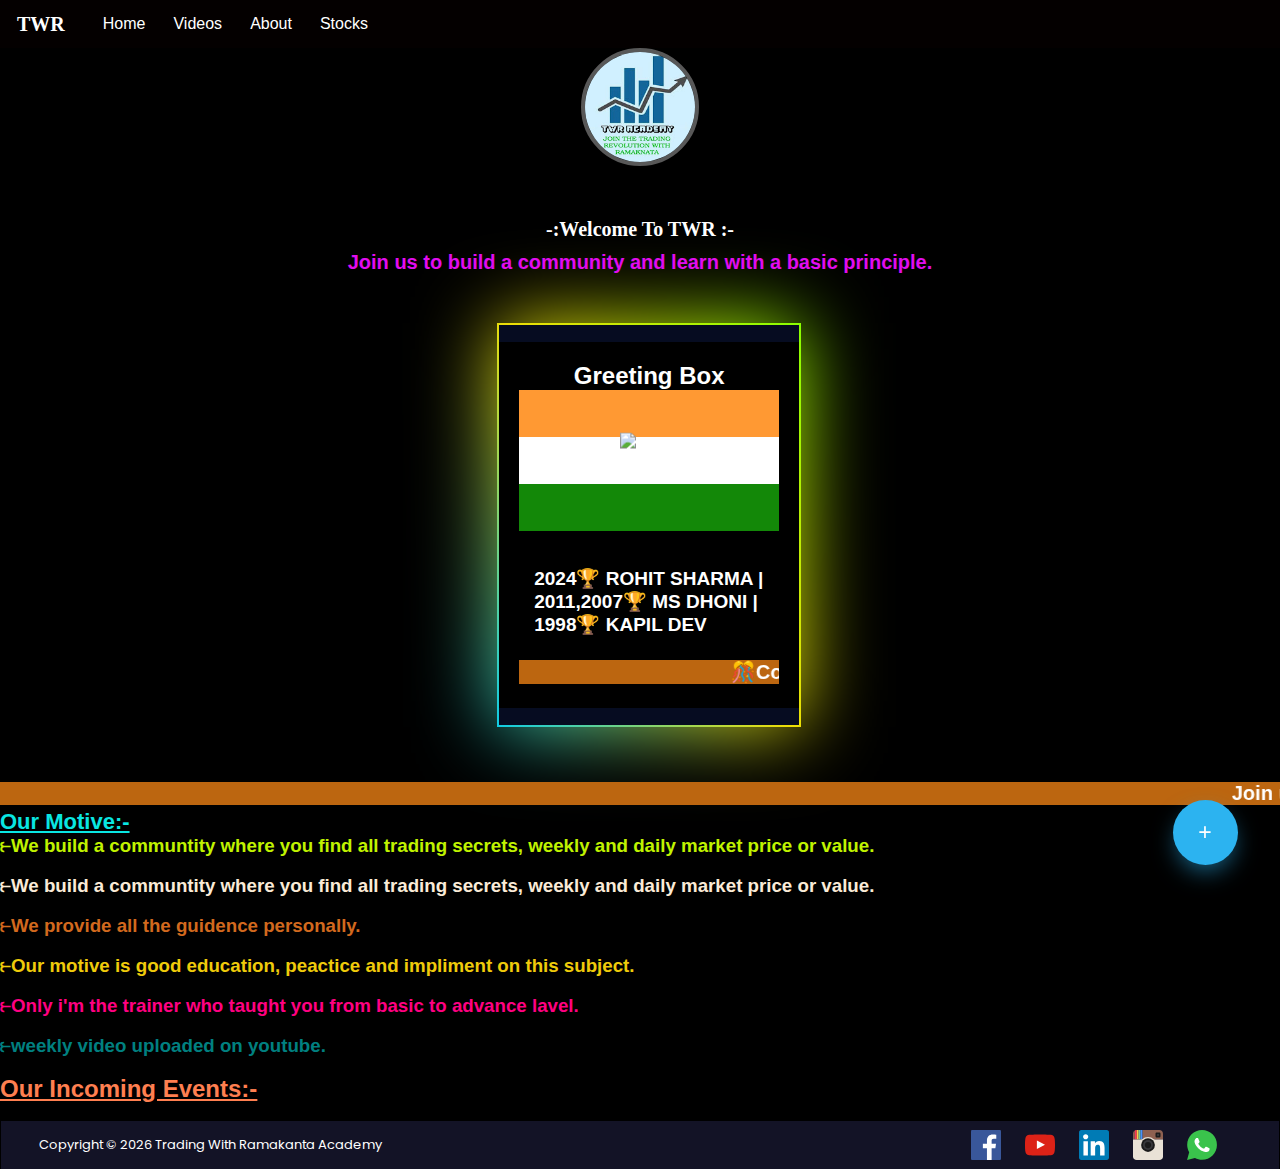
==== commit b2773fea: "Add files via upload" ====
--- a/index.html
+++ b/index.html
@@ -39,8 +39,37 @@
         <div class="box">
             <div class="content">
                 <h2>Greeting Box</h2>
-                <img src="IMGs\indinfestivals.jpg" alt="" width="100%" height="100%">
-                <p>Here We Greeat Something on festivals.</p>
+                                <!-- Container for the Indian flag -->
+<div class="flag-container">
+  
+    <!-- Saffron color band of the flag -->
+    <div class="saffron frame"></div>
+
+    <!-- White color band of the flag -->
+    <div class="white frame"></div>
+
+    <!-- Green color band of the flag -->
+    <div class="green frame"></div>
+
+    <!-- Container for the Ashoka Chakra -->
+    <div class="chakra-container">
+        <!-- Image of the Ashoka Chakra -->
+        <img class="chakra-img" src='https://cdn.pixabay.com/photo/2023/04/06/16/29/ashoka-chakra-7904695_1280.png' alt='Ashoka Chakra'/>
+    </div>
+     <!-- /Container for the Ashoka Chakra -->
+    <div style="
+    font-size: 19px;
+    font-weight: bold;
+    display: grid;
+    justify-content: center;
+    align-items: center;
+    margin: 36px 15px 24px 15px;
+">2024🏆 ROHIT SHARMA | 2011,2007🏆 MS DHONI | 1998🏆 KAPIL DEV</div>
+</div>
+<b>
+    <marquee scrolldelay="5" direction="Left" class="wroll">🎊Congratulations For World Champions🏆2024 🎊
+    </marquee>
+</b>
             </div>
         </div>
         <!-- <div class="Greeat">
--- a/mystyle.css
+++ b/mystyle.css
@@ -327,6 +327,48 @@
   background: #FF9800;
   box-shadow: 0 20px 20px -10px rgba(255, 152, 0, 0.5);
 }
+.flag-container {
+    height: 270px;
+    max-width: 460px;
+    display: flex;
+    flex-direction: column;
+    margin: 0 auto;
+    position: relative;
+    align-items: center;
+    justify-content: center;
+  }
+  
+  .frame {
+    width: 100%;
+    height: 66px;
+  }
+  
+  .saffron {
+    background-color: #FF9933; /* Saffron color */
+  }
+  
+  .white {
+    background-color: #FFFFFF; /* White color */
+  }
+  
+  .green {
+    background-color: #138808; /* Green color */
+  }
+  
+  .chakra-container {
+    position: absolute; /* To Make Chakra Float over Frames */
+    top: 50%; 
+    left: 50%;
+    transform: translate(-50%, -50%);  /* To Make Chakra Center */
+  }
+  
+  .chakra-img {
+    margin: -2px 3px 131px 36px;
+    max-width: 35%;
+    width: 85px;
+    animation: rotate 4s linear infinite;  
+  }
+  
 
 
 @media only screen and (max-width: 600px){
